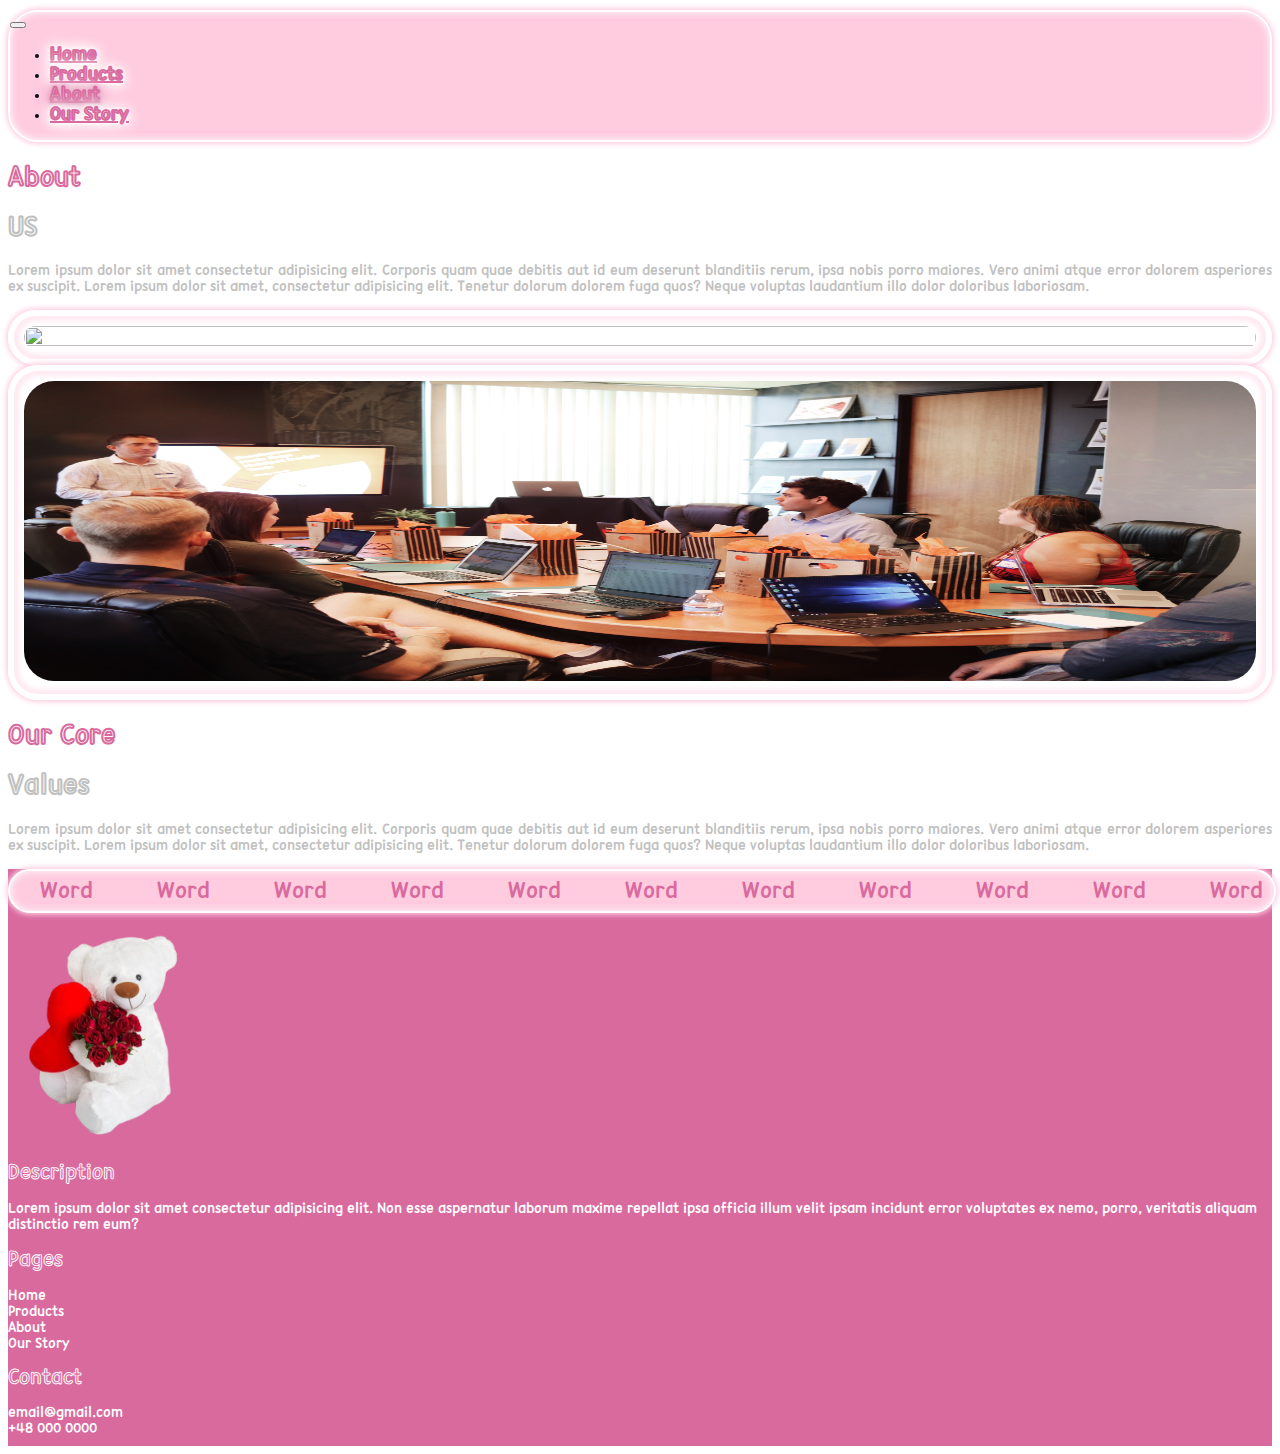
==== about-us.html @ 8f5528a0 "commit" ====
<!DOCTYPE html>
<html lang="en">
<head>
    <meta charset="UTF-8">
    <meta http-equiv="X-UA-Compatible" content="IE=edge">
    <meta name="viewport" content="width=device-width, initial-scale=1.0">
    <link href="https://cdn.jsdelivr.net/npm/bootstrap@5.0.2/dist/css/bootstrap.min.css" rel="stylesheet"
        integrity="sha384-EVSTQN3/azprG1Anm3QDgpJLIm9Nao0Yz1ztcQTwFspd3yD65VohhpuuCOmLASjC" crossorigin="anonymous">
        <link rel="stylesheet" href="https://cdn.jsdelivr.net/npm/bootstrap-icons@1.10.3/font/bootstrap-icons.css">
        <link rel="stylesheet" href="assets/css/style.css">
    <title>Chatbot - Product</title>
</head>
<body>
    <header>
        <div class="container-fluid">
            <nav class="navbar navbar-expand navbar-light ">
                <div class="w-100">
                  <button class="navbar-toggler" type="button" data-bs-toggle="collapse" data-bs-target="#navbarSupportedContent" aria-controls="navbarSupportedContent" aria-expanded="false" aria-label="Toggle navigation">
                    <span class="navbar-toggler-icon"></span>
                  </button>
                  <div class="collapse navbar-collapse w-100" id="navbarSupportedContent">
                    <ul class="navbar-nav w-100 justify-content-around  mb-lg-0">
                      <li class="nav-item">
                        <a class="nav-link " aria-current="page" href="#">Home</a>
                      </li>
                      <li class="nav-item">
                        <a class="nav-link " href="product.html">Products</a>
                      </li>
                      <li class="nav-item">
                        <a class="nav-link active-link" href="about-us.html">About</a>
                      </li>
                      <li class="nav-item ">
                        <a class="nav-link " href="our-story.html">Our Story</a>
                      </li>
                      <!-- <li class="nav-item ">
                        <a class="nav-link live-chat-btn" >Live Chat</a>
                      </li> -->
                 
                    </ul>
                   
                  </div>
                </div>
              </nav>
        </div>
    </header>
    <main>
        <section >
            <div class="container">
              
                <div class="row justify-content-center pt-4">
                    <div class="col-lg-7 mb-3 d-flex flex-column justify-content-center  ">
                            <div class="d-flex align-items-center justify-content-start  mb-2">
                                <h1 class="main-heading3">
                                    About &nbsp;
                                </h1>
                                <h1 class="main-heading4">
                                     US
                                </h1>
                            </div>
                        <p class="text ">
                            Lorem ipsum dolor sit amet consectetur adipisicing elit. Corporis quam quae debitis aut 
                            id eum deserunt blanditiis rerum, ipsa nobis porro maiores. Vero animi atque error dolorem 
                            asperiores ex suscipit. Lorem ipsum dolor sit amet, consectetur adipisicing elit. Tenetur dolorum dolorem fuga quos? Neque voluptas laudantium illo dolor doloribus laboriosam.</p>
                           
                        </div>
                    <div class="col-lg-5 col-md-6 mx-auto d-flex justify-content-center   mb-3">
                            <div class="product-img ">
                                <img src="assets/images/weAre (2).jpg" alt="" class="img-fluid">
                            </div>
                    </div>
                   
                   
                </div>
                <div class="row justify-content-center pt-4">
                    <div class="col-lg-5 col-md-6 mx-auto d-flex justify-content-center order-lg-1 order-2  mb-3">
                        <div class="product-img ">
                            <img src="assets/images/training.jpg" alt="" class="img-fluid">
                        </div>
                </div>
                    <div class="col-lg-7 mb-3 d-flex flex-column justify-content-center order-lg-2 order-1 ">
                            <div class="d-flex align-items-center justify-content-start  mb-2">
                                <h1 class="main-heading3">
                                    Our Core&nbsp;
                                </h1>
                                <h1 class="main-heading4">
                                     Values
                                </h1>
                            </div>
                        <p class="text ">
                            Lorem ipsum dolor sit amet consectetur adipisicing elit. Corporis quam quae debitis aut 
                            id eum deserunt blanditiis rerum, ipsa nobis porro maiores. Vero animi atque error dolorem 
                            asperiores ex suscipit. Lorem ipsum dolor sit amet, consectetur adipisicing elit. Tenetur dolorum dolorem fuga quos? Neque voluptas laudantium illo dolor doloribus laboriosam.</p>
                           
                        </div>
                    
                </div>
            
            </div>
        </section>


  <div class="live-chat live-chat2">
    
    <div class="chat-blink chat-blink2">
        <div class="container-chat">
            <div class="chatbox">
              <div class="top-bar">
                <div class="d-flex align-items-center">
                    <div class="avatar"><p class="mb-0 pb-0">V</p></div>
                <div class="name text-white">Voldemort</div>
                </div>
                <div class="icons">
                    <i class="bi bi-x-circle text-white close-chat close-chat2"></i>
                  </div>
              </div>
              <div class="middle">
                
                <div class="voldemort">
                    <div class="incoming">
                        <div class="bubble">Hi</div>
                        <div class="bubble">Hey, Father's Day is coming up..j</div>
                      </div>
                    <div class="outgoing ms-auto">
                        <div class="bubble ">Hello.</div>
                      </div>
                  <div class="incoming">
                    
                    <div class="bubble">What are you getting.. Oh, oops sorry dude.</div>
                  </div>
                  <div class="outgoing ms-auto">
                    <div class="bubble ">Nah, it's cool.</div>
                    <div class="bubble">Well you should get your Dad a cologne. Here smell it. Oh wait! ...</div>
                  </div>
                  <div class="typing">
                    <div class="bubble">
                      <div class="ellipsis one"></div>
                      <div class="ellipsis two"></div>
                      <div class="ellipsis three"></div>
                    </div>
                  </div>
                </div>
              </div>
              <div class="bottom-bar">
                <div class="chat">
                  <input type="text" class="input" placeholder="Type a message..." />
                  <button type="submit" class="button"><i class="bi bi-send"></i></button>
                </div>
              </div>
            </div>
            
          </div>
    </div>
    <!-- <div class="click-blink">
        click to Chat Live
    </div> -->
      <img src="assets/images/footer-teddy.png" alt="" class="chat-icon2" width="100">
  </div>
    </main>
    <footer class="footer mt-4">
        <div class="container-fluid">
            <div class="row">
                <div class="col-lg-12">
                    <div class="ticker-wrap">
                        <div class="ticker">
                          <div class="ticker__item">Word</div>
                          <div class="ticker__item">Word</div>
                          <div class="ticker__item">Word</div>
                          <div class="ticker__item">Word</div>
                          <div class="ticker__item">Word</div>
                          <div class="ticker__item">Word</div>
                          <div class="ticker__item">Word</div>
                          <div class="ticker__item">Word</div>
                          <div class="ticker__item">Word</div>
                          <div class="ticker__item">Word</div>
                          <div class="ticker__item">Word</div>
                          <div class="ticker__item">Word</div>
                          <div class="ticker__item">Word</div>
                          <div class="ticker__item">Word</div>
                          <div class="ticker__item">Word</div>
                          <div class="ticker__item">Word</div>
                          <div class="ticker__item">Word</div>
                          <div class="ticker__item">Word</div>
                          <div class="ticker__item">Word</div>
                          <div class="ticker__item">Word</div>
                          <div class="ticker__item">Word</div>
                          <div class="ticker__item">Word</div>
                          <div class="ticker__item">Word</div>
                          <div class="ticker__item">Word</div>
                          <div class="ticker__item">Word</div>
                          <div class="ticker__item">Word</div>
                          <div class="ticker__item">Word</div>
                          <div class="ticker__item">Word</div>
                          <div class="ticker__item">Word</div>
                          <div class="ticker__item">Word</div>
                         </div>
                        </div>
                </div>
                
            </div>
          </div>
          <div class="container mt-3">
            <div class="row align-items-center">
                <div class="col-lg-6 d-flex align-items-center mb-3">
                    <img src="assets/images/footer.png" alt="" class="footer-teddy" width="200" >
                   <div>
                    <h1 class="footer-heading">Description</h1>
                    <p class="footer-text">Lorem ipsum dolor sit amet consectetur adipisicing elit. Non esse aspernatur laborum maxime repellat ipsa officia illum velit ipsam incidunt error voluptates ex nemo, porro, veritatis aliquam distinctio rem eum?</p>
               
                   </div>
                </div>
                <div class="col-lg-2 ms-auto mb-3">
                    <h1 class="footer-heading">Pages</h1>
                    <a href="index.html" class="footer-text">Home</a><br>
                    <a href="product.html" class="footer-text">Products</a><br>
                    <a href="about-us.html" class="footer-text">About</a><br>
                    <a href="our-story.html" class="footer-text">Our Story</a><br>
                 </div>
                 <div class="col-lg-3 mb-3">
                     <h1 class="footer-heading">Contact</h1>
                     <a href="" class="footer-text">email@gmail.com</a><br>
                     <a href="" class="footer-text">+48 000 0000</a><br>
                     
                  </div>
                 
            </div>
          </div>
    </footer>



    <script src="https://ajax.googleapis.com/ajax/libs/jquery/3.6.0/jquery.min.js"></script>
    <script src="https://cdn.jsdelivr.net/npm/bootstrap@5.0.2/dist/js/bootstrap.bundle.min.js"
        integrity="sha384-MrcW6ZMFYlzcLA8Nl+NtUVF0sA7MsXsP1UyJoMp4YLEuNSfAP+JcXn/tWtIaxVXM"
        crossorigin="anonymous"></script>
    <script src="assets/js/app.js"></script>
</body>
</html>
---- assets/css/style.css ----
@font-face {
    font-family: '210 Hayanbunpil R';
    src: url(/assets/210\ 窍踞盒鞘R.ttf);
}

:root {
    --primary-dark: #D96A9E;
    /* --primary:#D96A9E; */
    --primary: #FFCBDF;
    --primary-light: #E58EAA;
    --primary-light2: #F6BFC6;
    --secondry: #C0C0C0;
    --secondry-dark: #615C62;

}

body {
    font-family: '210 Hayanbunpil R';
    box-sizing: border-box;
}

/* =======================header */
.navbar {
    background-color: var(--primary);
    border-radius: 30px;
    margin: 10px 0px;
    border: 2px solid white;
    padding: 0px !important;

    box-shadow:
        0 0 0rem #fff,
        inset 0 0 .5rem #fff,
        0 0 .4rem var(--primary),
        inset 0 0 .5rem var(--primary),
        0 0 .4rem var(--primary),
        inset 0 0 .5rem var(--primary);
}

.nav-link {
    font-weight: 600;
    font-size: 20px;

    color: white !important;
    -webkit-text-stroke: 1px var(--primary-dark);
    /* text-shadow:
        -0.2rem -0.2rem 1rem #fff,
        0.2rem 0.2rem 1rem #fff,
        0 0 .2rem var(--primary-dark),
        0 0 .4rem var(--primary-dark),
        0 0 .2rem var(--primary-dark),
        0 0 .8rem var(--primary-dark),
        0 0 1rem var(--primary-dark); */

    text-shadow:
        -0.2rem -0.2rem 1rem #fff,
        0.2rem 0.2rem 1rem #fff,
        0 0 .2rem white,
        0 0 .4rem white,
        0 0 .2rem white,
        0 0 .8rem white,
        0 0 1rem white;

}

.nav-link:hover {
    color: white !important;
    /* -webkit-text-stroke: 1px var(--primary-dark); */
    text-shadow:
        -0.2rem -0.2rem 1rem #fff,
        0.2rem 0.2rem 1rem #fff,
        0 0 .2rem var(--primary-dark),
        0 0 .4rem var(--primary-dark),
        0 0 .2rem var(--primary-dark),
        0 0 .8rem var(--primary-dark),
        0 0 1rem var(--primary-dark);
}

.active-link {
    font-weight: 600;
    color: white !important;
    -webkit-text-stroke: 1px var(--primary-dark);
    /* -webkit-text-stroke: 1px var(--primary-dark) !important; */
    text-shadow:
        -0.2rem -0.2rem 1rem #fff,
        0.2rem 0.2rem 1rem #fff,
        0 0 .2rem var(--primary-dark),
        0 0 .4rem var(--primary-dark),
        0 0 .2rem var(--primary-dark),
        0 0 .8rem var(--primary-dark),
        0 0 1rem var(--primary-dark);
}

.main-heading {
    font-size: 80px;
    font-weight: 600;
    color: white !important;
    -webkit-text-stroke: 1px var(--primary-dark);

    color: var(--primary-dark);
    text-shadow:
        -0.2rem -0.2rem 1rem #fff,
        0.2rem 0.2rem 1rem #fff,
        0 0 .2rem var(--primary),
        0 0 .4rem var(--primary),
        0 0 .2rem var(--primary),
        0 0 .8rem var(--primary),
        0 0 1rem var(--primary);
}

.main-heading2 {
    font-size: 80px;
    font-weight: 600;
    color: white !important;
    -webkit-text-stroke: 1px var(--secondry);
    color: var(--primary-dark);
    text-shadow:
        -0.2rem -0.2rem 1rem #fff,
        0.2rem 0.2rem 1rem #fff,
        0 0 .2rem var(--secondry),
        0 0 .4rem var(--secondry),
        0 0 .2rem var(--secondry),
        0 0 .8rem var(--secondry),
        0 0 1rem var(--secondry);
}
.main-heading3 {
    font-size: 30px;
    font-weight: 600;
    color: white !important;
    -webkit-text-stroke: 1px var(--primary-dark);
    color: var(--primary-dark);
    /* text-shadow:
        -0.2rem -0.2rem .4rem #fff,
        0.2rem 0.2rem .4rem #fff,
        0 0 .2rem var(--primary),
        0 0 .4rem var(--primary),
        0 0 .2rem var(--primary),
        0 0 .8rem var(--primary),
        0 0 1rem var(--primary); */
}
.text-primary{
    color: var(--primary-dark) !important;
}
.main-heading4 {
    font-size: 30px;
    font-weight: 600;
    color: white !important;
    -webkit-text-stroke: 1px var(--secondry);
    color: var(--primary-dark);
    /* text-shadow:
        -0.2rem -0.2rem .4rem #fff,
        0.2rem 0.2rem .4rem #fff,
        0 0 .2rem var(--secondry),
        0 0 .4rem var(--secondry),
        0 0 .2rem var(--secondry),
        0 0 .8rem var(--secondry),
        0 0 1rem var(--secondry); */
}
.cute-video {
    border: 2px solid var(--secondry);
    padding: 10px !important;
    border-radius: 30px;
    border: 0.4rem solid #fff;
    box-shadow:
        0 0 0rem #fff,
        inset 0 0 .5rem #fff,
        0 0 .4rem var(--primary),
        inset 0 0 .5rem var(--primary),
        0 0 .4rem var(--primary),
        inset 0 0 .5rem var(--primary);
}

.cute-video-div {
    position: relative;
}

.play-btn {
    position: absolute;
    top: calc(45% - 25px);
    left: calc(50% - 25px);
    ;
    height: 50px;
    width: 50px;
    /* height:300px;
    width: 300px; */
    /* cursor: pointer;
    transform: rotate(-120deg);
    transition: transform 500ms; */
    border: 0;
    background: transparent;
    box-sizing: border-box;
    width: 0;

    border-color: transparent transparent transparent rgba(255, 255, 255, 0.903);
    transition: 100ms all ease;
    cursor: pointer;

    border-style: solid;
    border-width: 37px 5px 37px 60px;
}

.pause-btn {
    position: absolute;
    top: calc(45% - 25px);
    left: calc(50% - 25px);
    ;
    height: 70px;
    width: 50px;
    cursor: pointer;
    display: none;
    border-color: transparent transparent transparent rgba(255, 255, 255, 0.803);
    transition: 100ms all ease;
    cursor: pointer;
    border-style: double;
    border-width: 0px 0 0px 60px;
}

.video-btn-sm {
    background-color: transparent;
    border: none;
    border: 3px solid var(--primary-dark);
    border-radius: 30px;
    padding: 0px;
    margin: 0px;
    width: 160px;
    text-align: center;
    height: 50px;
    display: flex;
    justify-content: center;
    align-items: center;
    border: 0.4rem solid #fff;
    box-shadow:
        0 0 0rem #fff,
        inset 0 0 .5rem #fff,
        0 0 .4rem var(--primary),
        inset 0 0 2rem var(--primary),
        0 0 .4rem var(--primary),
        inset 0 0 4rem var(--primary);


        background-color: transparent;
        /* color: var(--primary-dark); */
        font-size: 20px;
        font-weight: 500;
        text-decoration: none;
        text-align: center;
        /* padding: 10px 35px; */
        letter-spacing: 1px;
        color: var(--primary-dark);
}

.video-btn-sm:hover {
    background-color: var(--primary-dark);
    color: white;
}

.video-btn {
    background-color: transparent;
    border: none;
    border: 3px solid var(--primary-dark);
    border-radius: 30px;
    padding: 0px;
    margin: 0px;
    width: 200px;
    text-align: center;
    height: 60px;
    display: flex;
    justify-content: center;
    align-items: center;
    border: 0.4rem solid #fff;
    box-shadow:
        0 0 0rem #fff,
        inset 0 0 .5rem #fff,
        0 0 .4rem var(--primary),
        inset 0 0 2rem var(--primary),
        0 0 .4rem var(--primary),
        inset 0 0 4rem var(--primary);


        background-color: transparent;
        /* color: var(--primary-dark); */
        font-size: 28px;
        font-weight: 500;
        text-decoration: none;
        text-align: center;
        /* padding: 10px 35px; */
        letter-spacing: 1px;
        color: var(--primary-dark);
}


.video-btn:hover {
    background-color: var(--primary-dark);
    color: white;
}



.video-btn2 {
    background-color: transparent;
    border: none;
    border: 3px solid var(--primary-dark);
    border-radius: 30px;
    padding: 0px;
    margin: 0px;
    width: 200px;
    height: 60px;
    text-align: center;
    display: flex;
    justify-content: center;
    align-items: center;


    border: 0.4rem solid #fff;
    box-shadow:
        0 0 0rem #fff,
        inset 0 0 .5rem #fff,
        0 0 .4rem var(--primary),
        inset 0 0 2rem var(--primary),
        0 0 .4rem var(--primary),
        inset 0 0 4rem var(--primary);


        background-color: transparent;
        color: var(--primary-dark);
        font-size: 20px;
        font-weight: 500;
        text-decoration: none;
        text-align: center;
        padding: 10px 35px;
        letter-spacing: 1px;
        line-height: 18px;
}


.video-btn2:hover {
    background-color: var(--primary-dark);
    color: white;
}



.footer {
    background-color: var(--primary-dark);
    padding: 0px 0px 10px 0px;
}

.footer-text {
    font-size: 16px;
    color: white;
    font-weight: normal;
    text-decoration: none;
}

.footer-text:hover {
    color: var(--secondry);
}

.footer-heading {
    font-size: 23px;
    font-weight: 600;
    color: var(--primary-dark);
    -webkit-text-stroke: .1px white;
}

@-webkit-keyframes ticker {
    0% {
        -webkit-transform: translate3d(0, 0, 0);
        transform: translate3d(0, 0, 0);
        visibility: visible;
    }

    100% {
        -webkit-transform: translate3d(-100%, 0, 0);
        transform: translate3d(-100%, 0, 0);
    }
}

@keyframes ticker {
    0% {
        -webkit-transform: translate3d(0, 0, 0);
        transform: translate3d(0, 0, 0);
        visibility: visible;
    }

    100% {
        -webkit-transform: translate3d(-100%, 0, 0);
        transform: translate3d(-100%, 0, 0);
    }
}


/* ====================================================================Ticker */

.ticker-wrap {

    width: 100%;
    overflow: hidden;
    box-sizing: content-box;
    border-radius: 30px;
    margin: 10px 0px;
    padding: 0px !important;


    background-color: var(--primary);
    border: 2px solid white;
    box-shadow:
        0 0 0rem #fff,
        inset 0 0 .5rem #fff,
        0 0 .4rem var(--primary),
        inset 0 0 .5rem var(--primary),
        0 0 .4rem var(--primary),
        inset 0 0 .5rem var(--primary);

}

.ticker {

    display: inline-block;
    white-space: nowrap;
    padding-right: 100%;
    box-sizing: content-box;

    -webkit-animation-iteration-count: infinite;
    animation-iteration-count: infinite;
    -webkit-animation-timing-function: linear;
    animation-timing-function: linear;
    -webkit-animation-name: ticker;
    animation-name: ticker;
    -webkit-animation-duration: 60s;
    animation-duration: 60s;



}

.ticker__item {

    display: inline-block;

    padding: 15px 30px;
    font-size: 25px;
    line-height: 10px;
    color: var(--primary-dark) !important;
    font-weight: 500 !important;
z-index: 1;
}














/* ====================================================================chat bot */
.click-blink {
    background-color: var(--primary);
    height: 40px;
    width: auto;
    padding: 5px 10px;
    border-radius: 30px;
    color: var(--primary-dark);
    font-size: 16px;
    display: flex;
    justify-content: center;
    align-items: center;
    position: absolute;
    width: 160px;
    right: 0px;
    top: -40px;
    text-align: center;



    color: white !important;
    -webkit-text-stroke: 1px var(--primary-dark);
    /* text-shadow:
        -0.2rem -0.2rem 1rem #fff,
        0.2rem 0.2rem 1rem #fff,
        0 0 .2rem var(--primary-dark),
        0 0 .4rem var(--primary-dark),
        0 0 .2rem var(--primary-dark),
        0 0 .8rem var(--primary-dark),
        0 0 1rem var(--primary-dark); */

    text-shadow:
        -0.2rem -0.2rem 1rem #fff,
        0.2rem 0.2rem 1rem #fff,
        0 0 .2rem white,
        0 0 .4rem white,
        0 0 .2rem white,
        0 0 .8rem white,
        0 0 1rem white;
}

.click-blink:after {
    content: " ";
    position: absolute;
    right: 25%;
    top: 35px;
    border-top: 15px solid var(--primary);
    border-right: 15px solid transparent;
    border-left: 15px solid transparent;
    border-bottom: none;
}
.live-chat-btn{
    cursor: pointer;
    position: fixed;
    bottom: 10%;
    right: 0%;
    padding: 5px !important;
    border-radius: 5px;
    border:2px solid #fff;
    box-shadow:
        0 0 0rem #fff,
        inset 0 0 .5rem #fff,
        0 0 .4rem var(--primary),
        inset 0 0 .5rem var(--primary),
        0 0 .4rem var(--primary),
        inset 0 0 .5rem var(--primary);
}
.live-chat-btn img{
    height: 45px;
    width: 45px;
    border-radius: 5px;
}

.live-chat {
    position: fixed;
    bottom: 0px;
    right: 50px;
    z-index: 10;
    cursor: pointer;
}
.live-chat2{
    display: block;
    opacity: 0;
    transition: all 2s;
    right: -400px;
}

.chat-blink {
    position: absolute;
    bottom: 20px;
    right: 60px;
    display: none;
}
.chat-blink2{
    display: block !important;
}

.container-chat {
    position: relative;
    /* margin: 12% auto; */
    width: 300px;
    height: 450px;
}

.chatbox:after {
    content: " ";
    position: absolute;
    right: 30%;
    bottom: -15px;
    border-top: 15px solid var(--primary);
    border-right: 15px solid transparent;
    border-left: 15px solid transparent;
    border-bottom: none;
}

.chatbox {
    position: absolute;
    left: 35%;
    height: 350px;
    width: 300px;
    border-radius: 10px;
    box-shadow: 5px 5px 15px rgba(119, 119, 119, 0.5);
}

.top-bar {
    width: 100%;
    height: 50px;
    background: var(--primary-dark);
    border-radius: 10px 10px 0 0;
    display: flex;
    justify-content: space-between;
    padding: 10px 10px;
    align-items: center;
}

.name {
    color: white;
}

.avatar {
    width: 35px;
    height: 35px;
    background: white !important;
    border-radius: 50%;

    text-align: center;
    display: flex;
    align-items: center !important;
    justify-content: center;
}

.avatar p {
    color: var(--primary-dark) !important;
    display: flex;
    align-items: center !important;
    justify-content: center;
}

.name {
    text-transform: uppercase;
    font-size: 14px;
    letter-spacing: 2px;
    font-weight: 500;
    margin-left: 10px;
}

.middle::-webkit-scrollbar {
    width: 10px;
    border-radius: 30px;
}


.middle::-webkit-scrollbar-thumb {
    background-color: var(--primary-dark);
    border-radius: 30px;
}

.middle {
    position: relative;
    background: white;
    width: 100%;
    /* opacity: 0.85; */
    /* top: 60px; */
    height: 260px;
    overflow-y: scroll;
}

.incoming {
    position: relative;
    width: 100%;
    /* height: 100%; */
    padding: 5px 10px;
    display: flex;
    justify-content: flex-start;
    flex-direction: column;
    align-items: flex-start;
}

.incoming .bubble {
    background: #b2b2b2;
}

.outgoing {
    position: relative;
    width: 100%;
    /* height: 100%; */
    padding: 5px 10px;
    display: flex;
    justify-content: flex-end;
    flex-direction: column;
    align-items: flex-end;
}

.outgoing .bubble {
    background: var(--primary-light);
    /* float: right; */
    margin-left: auto;
}

.typing {
    position: relative;
    /* top: 67%;
	 left: 20px; */
    margin-left: 10px;

}

.typing .bubble {
    background: #eaeaea;
    padding: 7px 15px 7px 15px;
    margin-top: 10px;

}

.ellipsis {
    width: 5px;
    height: 5px;
    display: inline-block;
    background: #b7b7b7;
    border-radius: 50%;
    animation: bounce 1.3s linear infinite;
}

.one {
    animation-delay: 0.6s;
}

.two {
    animation-delay: 0.5s;
}

.three {
    animation-delay: 0.8s;
}

.bubble {
    position: relative;
    display: inline-block;
    margin-bottom: 5px;
    color: #f9fbff;
    font-size: 0.7em;
    padding: 10px 10px 10px 12px;
    border-radius: 20px;
}


.bottom-bar {
    height: 40px;
    background-color: var(--primary) !important;
    border-radius: 0 0 10px 10px;
    position: relative;
    width: 100%;
}

.left {
    left: 0px;
}

.chat {
    display: flex;
    align-items: center;
    justify-content: space-between;
    padding-right: 16px;
}

.input {
    padding: 0px 15px 0px 15px;
    width: 80%;
    /* left: 5%; */
    /* position: absolute; */
    border: 0;
    /* top: 13px; */
    /* background: #f9fbff; */
    background-color: transparent;
    color: var(--primary-dark);
}

.input::placeholder {
    color: var(--primary-dark);
}

.input:focus {
    color: #777;
    outline: 0;
}

.button {
    /* position: absolute; */
    border: 0;
    font-size: 20px;
    color: var(--primary-dark);
    /* top: 19px; */
    /* opacity: 0.8; */
    /* right: 17px; */
    cursor: pointer;
    outline: 0;
    background-color: transparent;
    padding-top: 6px;
}

.button:hover {
    transform: scale(1.1);
    transition: all 0.3s ease-in-out;
    /* color: #79c7c5; */
}

@keyframes bounce {
    30% {
        transform: translateY(-2px);
    }

    60% {
        transform: translateY(0px);
    }

    80% {
        transform: translateY(2px);
    }

    100% {
        transform: translateY(0px);
        opacity: 0.5;
    }
}

/* ============================================================product page */
.product-img{
    border: 2px solid var(--secondry);
    padding: 10px !important;
    border-radius: 30px;
    border: 0.4rem solid #fff;
    box-shadow:
        0 0 0rem #fff,
        inset 0 0 .5rem #fff,
        0 0 .4rem var(--primary),
        inset 0 0 .5rem var(--primary),
        0 0 .4rem var(--primary),
        inset 0 0 .5rem var(--primary);
}
.product-img img{
    height: 100%;
    width: 100%;
    border-radius: 30px;
    max-height: 300px;
    object-fit: fill;
    object-position: top;
}
.text{
    font-size: 16px;
    color: var(--secondry);
    font-weight: 500;
    text-align: justify;
}
.no-decoration{
    text-decoration: none;
}

.no-decoration:hover{
    text-decoration: underline;
   color: var(--primary-dark);
    
}
.text-ellipsis--4{
    text-overflow:ellipsis;
    overflow:hidden;
    display: -webkit-box !important;
    -webkit-line-clamp: 4;
    -webkit-box-orient: vertical;
    white-space: normal;
  }

  .img {
    float: right;
    margin:0px 0px 15px 0px;
    height: 300px;
    width: 300px;
    margin-left: 100px;
  }









/* ===========================================================================Quries */
@media only screen and (max-width:767px) {
    .main-heading {
        font-size: 60px;
    }

    .main-heading2 {
        font-size: 60px;
    }

    .footer-teddy {
        display: none;
    }
    .img {
        float:none;
        margin:0px 0px 10px 0px;
        height: 300px;
        width: 300px;
        margin-left:0px;
        display: flex;
        justify-content: center;
      }
      .product-img-div{
        display: flex;
        justify-content: center;
        align-items: center;
      }
}

@media only screen and (max-width:500px) {
   
    .ticker__item {

      
        font-size: 18px;
        
    
    }
    
    .main-heading {
        font-size: 30px;
    }

    .main-heading2 {
        font-size: 30px;
    }

    .nav-link {
        color: var(--primary-dark) !important;
        font-weight: 700;
        font-size: 14px;
    }

    .active-link {
        color: white !important;
        -webkit-text-stroke: 1px var(--primary-dark);
    }

    .video-btn2 {
        width: 160px;
        height: 40px;
        font-size: 12px;
        line-height: 12px;
        font-weight: 600;
    }

    /* .video-btn2 a {
        font-size: 12px;
        line-height: 12px;
        font-weight: 600;
    } */
    /* .video-btn a {
        font-size: 14px;
        line-height: 14px;
        font-weight: 600;
    } */
    .video-btn {
        width: 140px;
        height: 40px;
        font-size: 14px;
        line-height: 14px;
        font-weight: 600;
    }

    .live-chat {

        right: 20px;
    }
    .footer-heading {
        font-size: 23px;
        font-weight: 600;
        color: var(--primary-dark);
        /* -webkit-text-stroke: 2px white; */
    }
}
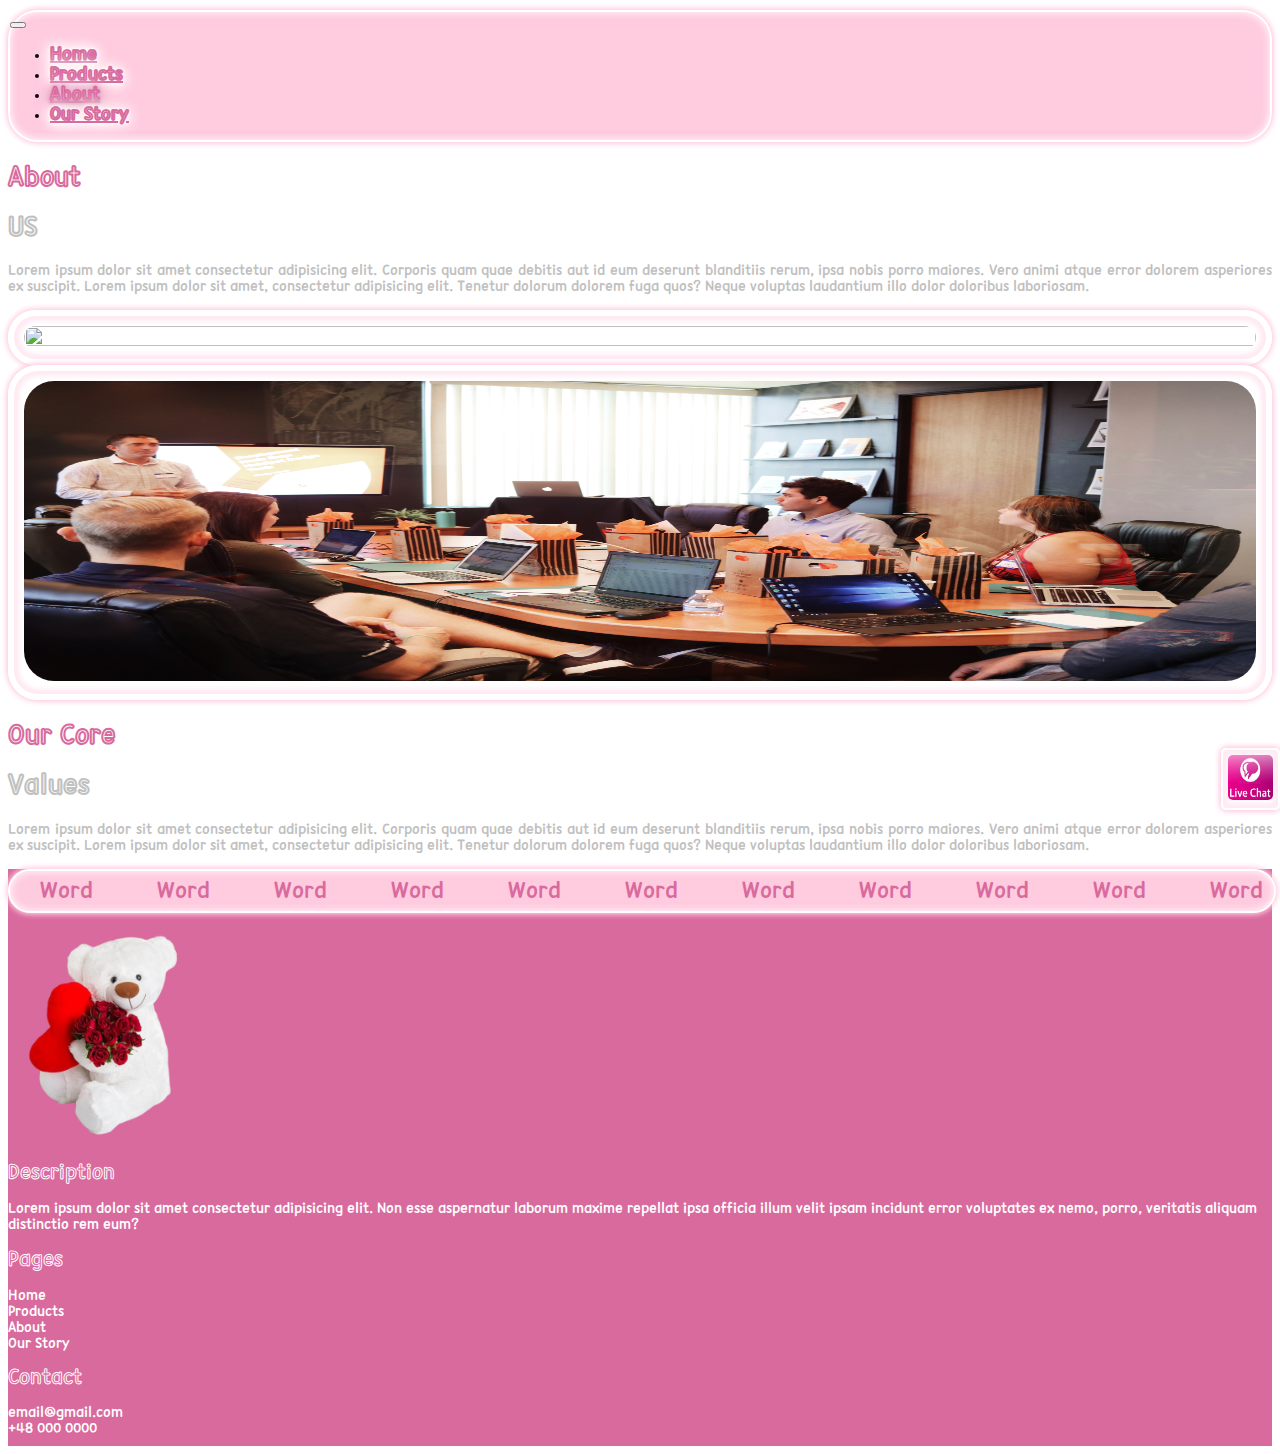
==== commit e1a5cd1c: "commit" ====
--- a/about-us.html
+++ b/about-us.html
@@ -155,6 +155,9 @@
     </div> -->
       <img src="assets/images/footer-teddy.png" alt="" class="chat-icon2" width="100">
   </div>
+  <div class="live-chat-btn">
+    <img src="assets/images/live-chat.jpg" alt="" class="img-fluid">
+  </div>
     </main>
     <footer class="footer mt-4">
         <div class="container-fluid">
--- a/assets/css/style.css
+++ b/assets/css/style.css
@@ -105,6 +105,10 @@
         0 0 .2rem var(--primary),
         0 0 .8rem var(--primary),
         0 0 1rem var(--primary);
+}
+.text-gray{
+    color: var(--secondry-dark);
+    line-height: 10px;
 }
 
 .main-heading2 {
@@ -857,14 +861,89 @@
     margin-left: 100px;
   }
 
-
-
-
-
-
-
-
-
+/* ====================================================checkout */
+.form-checkout{
+    background-color: var(--primary);
+    border-radius: 30px;
+    border: 2px solid white;
+    padding: 30px !important;
+
+    box-shadow:
+        0 0 0rem #fff,
+        inset 0 0 .5rem #fff,
+        0 0 .4rem var(--primary),
+        inset 0 0 .5rem var(--primary),
+        0 0 .4rem var(--primary),
+        inset 0 0 .5rem var(--primary);
+
+}
+.form-label{
+    font-size: 16px;
+    font-weight: 500;
+}
+.sign-input{
+    font-size: 16px;
+    padding: 7px 10px;
+    background-color: rgba(255, 255, 255, 0.871);
+}
+.border{
+   border: 1px solid var(--secondry-dark) !important;
+}
+.summary-text{
+    font-size: 18px;
+}
+.thank-you-content{
+    background-color: white;
+    border-radius: 30px;
+    border: 2px solid white;
+    padding: 15px !important;
+
+    box-shadow:
+        0 0 0rem #fff,
+        inset 0 0 .5rem #fff,
+        0 0 .4rem var(--primary),
+        inset 0 0 .5rem var(--primary),
+        0 0 .4rem var(--primary),
+        inset 0 0 .5rem var(--primary);
+}
+.btn-close{
+    position: absolute;
+    top: -10px;
+    right: -10px;
+    background-color: white;
+    border-radius: 30px;
+    border: 2px solid white;
+    padding: 15px !important;
+
+    box-shadow:
+        0 0 0rem #fff,
+        inset 0 0 .5rem #fff,
+        0 0 .4rem var(--primary),
+        inset 0 0 .5rem var(--primary),
+        0 0 .4rem var(--primary),
+        inset 0 0 .5rem var(--primary);
+}
+.modal-header{
+    border-bottom: none !important;
+}
+.thankyou-img{
+    width: 200px;
+    height: auto;
+}
+.thankyou-input{
+    background-color: white;
+    border-radius: 30px;
+    border: 2px solid white;
+    padding:7px 10px !important;
+
+    box-shadow:
+        0 0 0rem #fff,
+        inset 0 0 .5rem #fff,
+        0 0 .4rem var(--primary),
+        inset 0 0 .5rem var(--primary),
+        0 0 .4rem var(--primary),
+        inset 0 0 .5rem var(--primary);
+}
 /* ===========================================================================Quries */
 @media only screen and (max-width:767px) {
     .main-heading {
